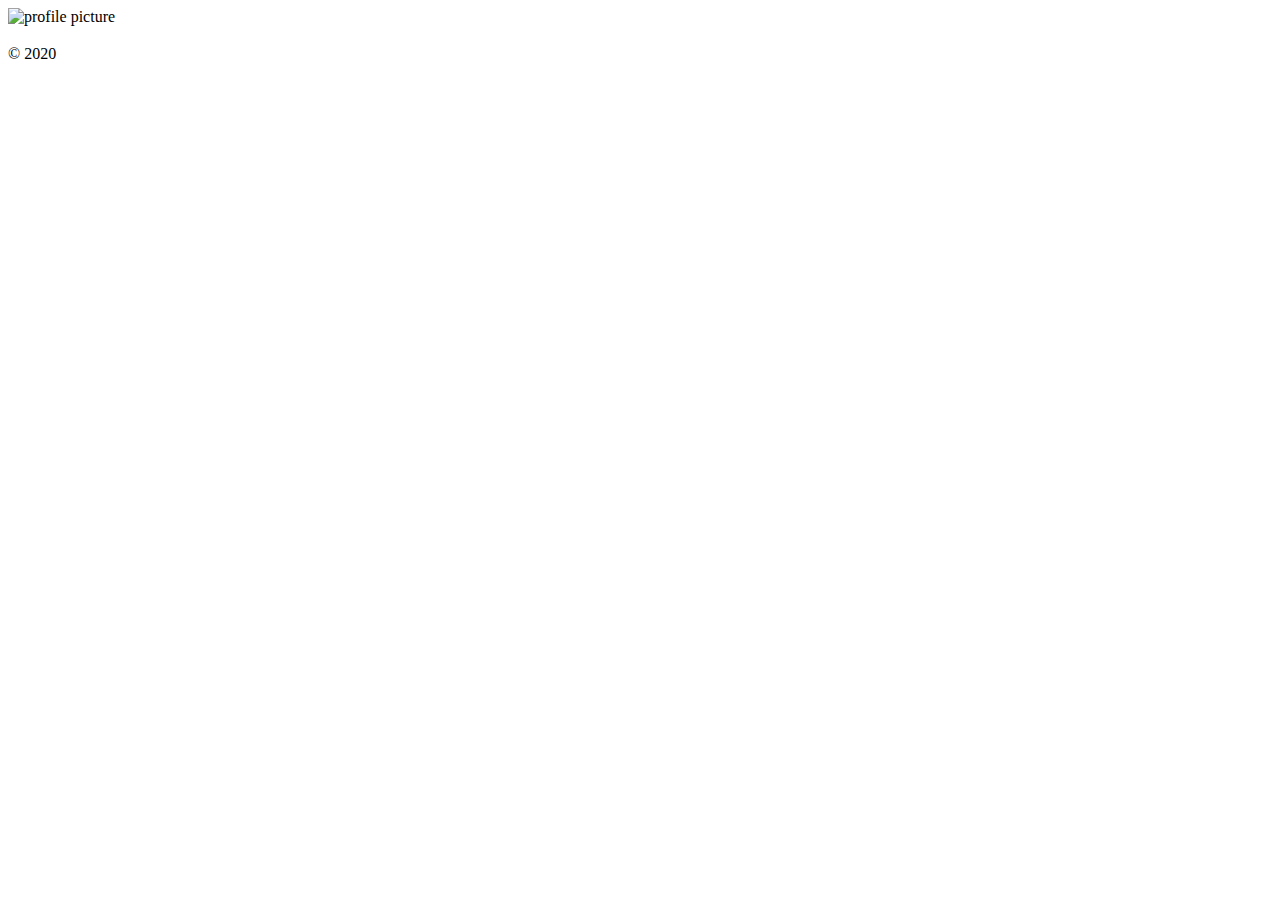
==== categories/index.html @ f12a8b4a "我的hogo博客第一次提交" ====
<!DOCTYPE html>
<html lang="en"><head>
    <title>  | Categories </title>
    <meta charset="utf-8"><meta name="generator" content="Hugo 0.55.5" /><meta name="viewport" content="width=device-width,initial-scale=1,viewport-fit=cover">
    <meta name="description" content="">
    
    <link rel="stylesheet" href="https://zhenggengqiong.github.io/css/style.min.720405633a4cbace7f5de772e546fc46044859184aace3d0f6c70bb33af4e42d.css" integrity="sha256-cgQFYzpMus5/Xedy5Ub8RgRIWRhKrOPQ9scLszr05C0=" type="text/css">
    
    <link href="https://stackpath.bootstrapcdn.com/font-awesome/4.7.0/css/font-awesome.min.css" rel="stylesheet" integrity="sha384-wvfXpqpZZVQGK6TAh5PVlGOfQNHSoD2xbE+QkPxCAFlNEevoEH3Sl0sibVcOQVnN" crossorigin="anonymous">
    <base href="https://zhenggengqiong.github.io/">
    
    <link rel="shortcut icon" href="https://zhenggengqiong.github.io/favicon.ico" type="image/x-icon">
    <link rel="apple-touch-icon" sizes="180x180" href="https://zhenggengqiong.github.io/apple-touch-icon.png">
    <link rel="icon" type="image/png" sizes="32x32" href="https://zhenggengqiong.github.io/favicon-32x32.png">
    <link rel="icon" type="image/png" sizes="16x16" href="https://zhenggengqiong.github.io/favicon-16x16.png">

    <link rel="canonical" href="https://zhenggengqiong.github.io/categories/">
</head><body><div class="sidebar animated fadeInDown">
    <div class="logo-title">
      <div class="title">
        <img src="https://zhenggengqiong.github.io/" alt="profile picture">
        <h3 title=""><a href="/"></a></h3>
        <div class="description">
          <p></p>
        </div>
      </div>
    </div>
    <ul class="social-links">
        
    </ul>
    <div class="footer">
        <div class="by_farbox">&copy;  2020 </div>
      </div>
    </div>
</div><div class="main">
            <div class="page-top animated fadeInDown">
    <div class="nav">
        
        
    </div>
</div>
            <div class="autopagerize_page_element">
                <div class="content">
<div class="archive animated fadeInDown">
   
    <ul class="list-with-title">
      
  </div>

                </div>
            </div>
        </div>
</body>



<script type="text/javascript" src="https://zhenggengqiong.github.io/js/jquery.min.86b1e8f819ee2d9099a783e50b49dff24282545fc40773861f9126b921532e4c.js" integrity="sha256-hrHo&#43;BnuLZCZp4PlC0nf8kKCVF/EB3OGH5EmuSFTLkw="></script>




<script type="text/javascript" src="https://zhenggengqiong.github.io/js/bundle.min.29019d55dba1c296a56403ba7d130703f0abd53dac253acbeca09ecff9a099ec.js" integrity="sha256-KQGdVduhwpalZAO6fRMHA/Cr1T2sJTrL7KCez/mgmew="></script>

<script type="text/javascript" src="https://zhenggengqiong.github.io/js/medium-zoom.min.7487768bffcc6aee437cf6a4ac7da5d2ffc61dc63b36316a14122ceb26b34c70.js" integrity="sha256-dId2i//Mau5DfPakrH2l0v/GHcY7NjFqFBIs6yazTHA="></script>

<link rel="stylesheet" href="https://zhenggengqiong.github.io/css/medium-zoom.min.a1468f7a1cce6fe96c4b5483cb4645b85728a32b3abbd598c375a92df16230ef.css" integrity="sha256-oUaPehzOb&#43;lsS1SDy0ZFuFcooys6u9WYw3WpLfFiMO8=" type="text/css"></html></body>

</html>
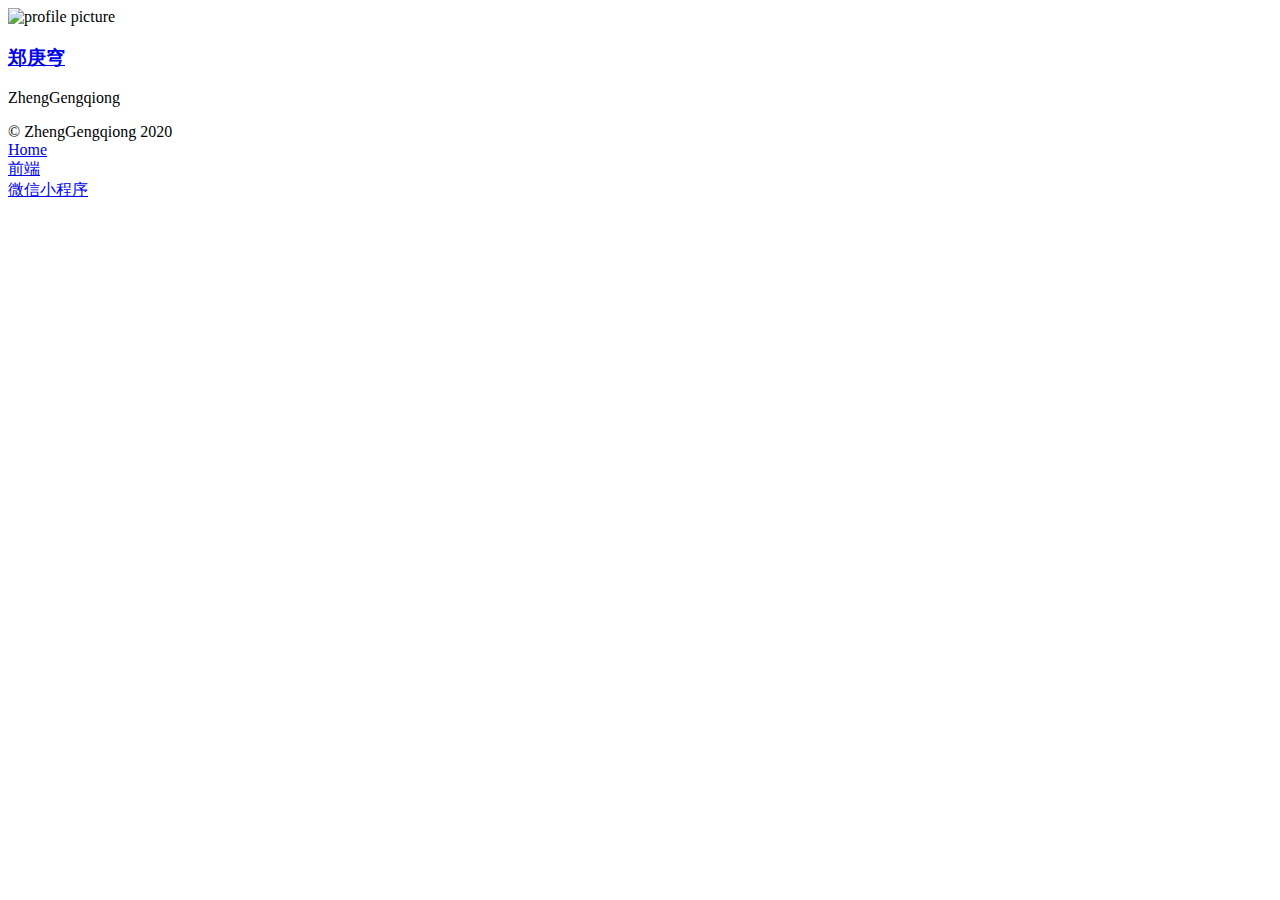
==== commit 99ce9ec4: "第四次" ====
--- a/categories/index.html
+++ b/categories/index.html
@@ -1,8 +1,8 @@
 <!DOCTYPE html>
 <html lang="en"><head>
-    <title>  | Categories </title>
+    <title> ZhengGengqiong | Categories </title>
     <meta charset="utf-8"><meta name="generator" content="Hugo 0.55.5" /><meta name="viewport" content="width=device-width,initial-scale=1,viewport-fit=cover">
-    <meta name="description" content="">
+    <meta name="description" content="ZhengGengqiong">
     
     <link rel="stylesheet" href="https://zhenggengqiong.github.io/css/style.min.720405633a4cbace7f5de772e546fc46044859184aace3d0f6c70bb33af4e42d.css" integrity="sha256-cgQFYzpMus5/Xedy5Ub8RgRIWRhKrOPQ9scLszr05C0=" type="text/css">
     
@@ -18,10 +18,10 @@
 </head><body><div class="sidebar animated fadeInDown">
     <div class="logo-title">
       <div class="title">
-        <img src="https://zhenggengqiong.github.io/" alt="profile picture">
-        <h3 title=""><a href="/"></a></h3>
+        <img src="https://s1.ax1x.com/2020/05/19/YIXbt0.jpg" alt="profile picture">
+        <h3 title=""><a href="/">郑庚穹</a></h3>
         <div class="description">
-          <p></p>
+          <p>ZhengGengqiong</p>
         </div>
       </div>
     </div>
@@ -29,13 +29,22 @@
         
     </ul>
     <div class="footer">
-        <div class="by_farbox">&copy;  2020 </div>
+        <div class="by_farbox">&copy; ZhengGengqiong 2020 </div>
       </div>
     </div>
 </div><div class="main">
             <div class="page-top animated fadeInDown">
     <div class="nav">
         
+        
+        <li><a  href="/" title="">Home</a></li>
+
+        
+        <li><a  href="/front/" title="">前端</a></li>
+
+        
+        <li><a  href="/program/" title="">微信小程序</a></li>
+
         
     </div>
 </div>
